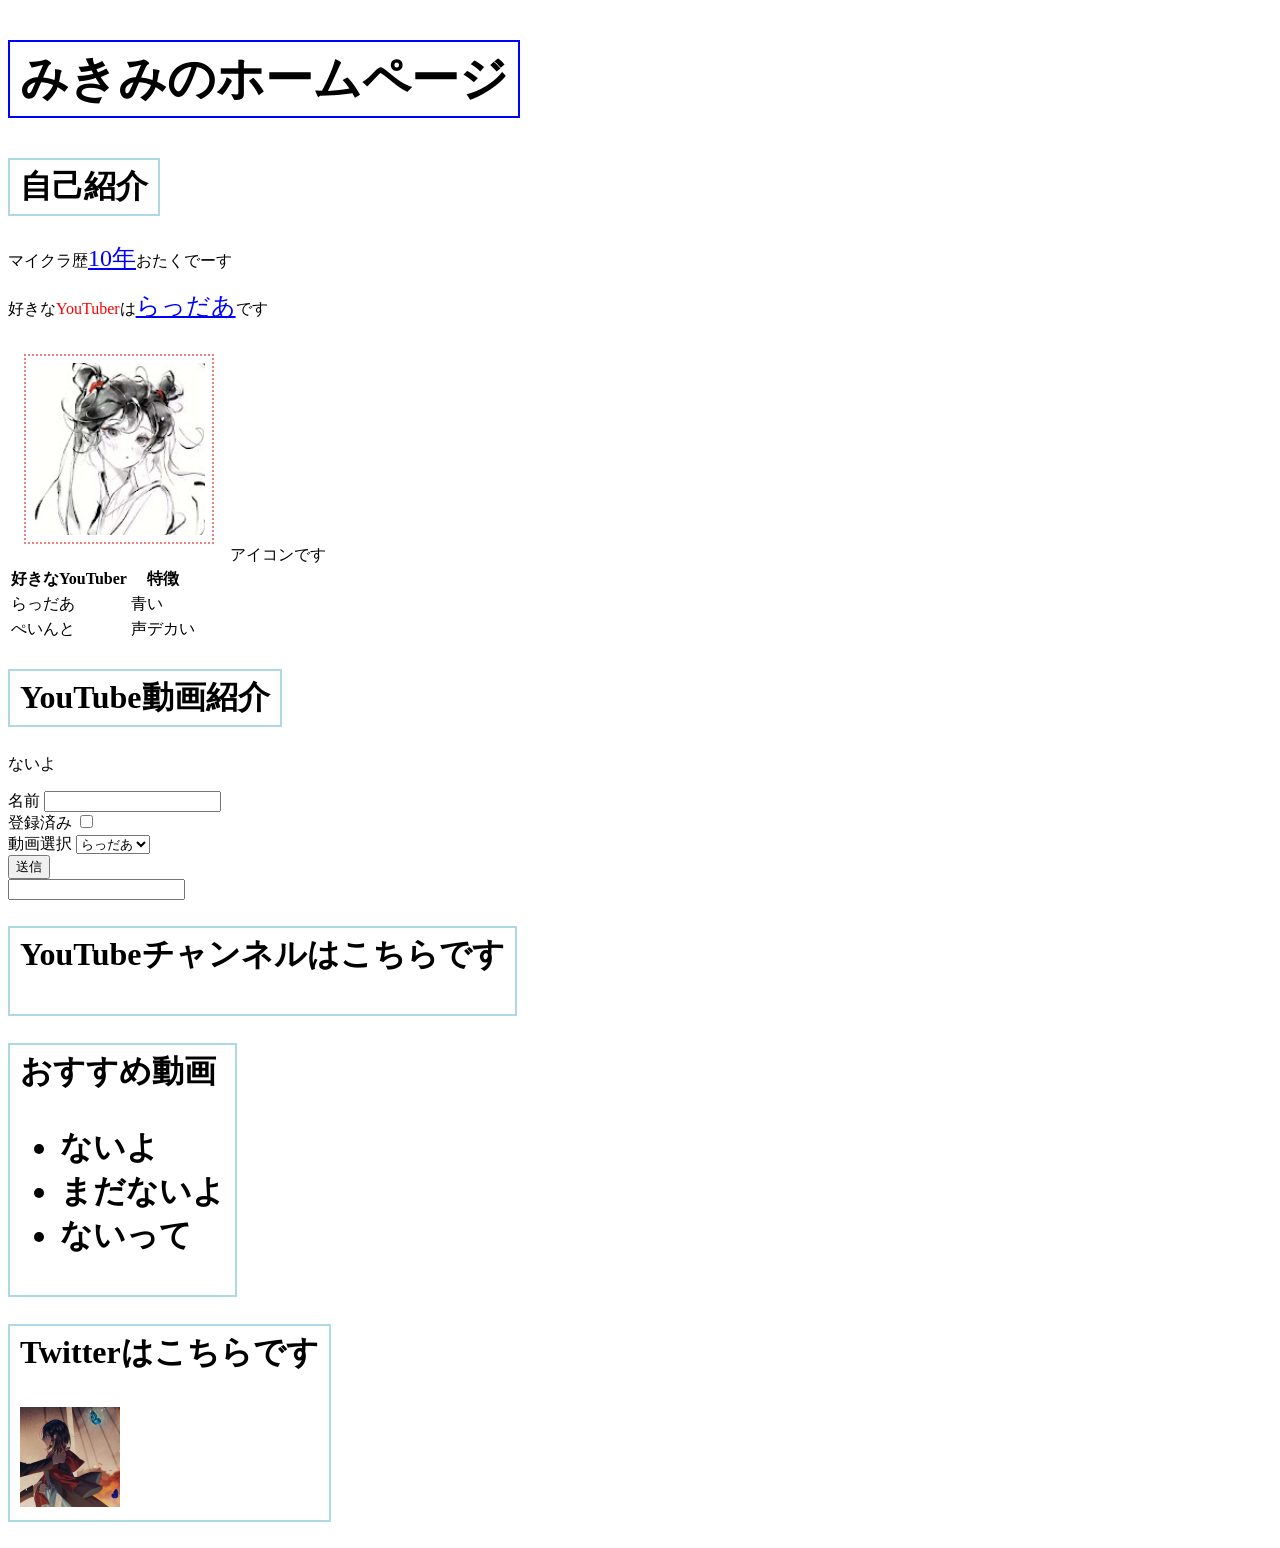
==== html_practice.html @ 0087ab99 "Add files via upload" ====
<!DOCTYPE html>
<html lang="ja">
    <head>
        <meta charset="UTF-8">
        <title>みきみHP</title>
        <link rel="stylesheet" href="base.css">

    </head>
    <body>

    <header></header>
    <main>
        <section id="intro">
          <h1>みきみのホームページ</h1>
          <h2 id="link-title">自己紹介</h2>
        
          <p>マイクラ歴<span class="highlight">10年</span>おたくでーす</p>
        </section>
        
        <p>好きな<span style="color:red">YouTuber</span>は<span class="highlight">らっだあ</span>です</p>
        <img src="mikimi_Y.jpg" alt="YouTubeアイコン" id="azuki-icon"><span　id="test">アイコンです</span>
        <table>
            <tr> 
              <th>好きなYouTuber</th>
              <th>特徴</th>
            </tr>

            <tr>
              <td>らっだあ</td>
              <td>青い</td>
            </tr>

            <tr>
              <td>ぺいんと</td>
              <td>声デカい</td>
            </tr>
        </table>


        <div>
         <h2 id="link-title">YouTube動画紹介</h3>
         <p>ないよ</p>
        </div>

        <div>
            <label for="name">名前</label>
            <input type="text" id="name">
        </div>
        
        <div>
          <label for="registered">登録済み</label>
          <input type="checkbox" id="registered">
        </div>

         <div>
            <label for="video">動画選択</label>
            <select id="video">
                <option>らっだあ</option>
                <option>ぺいんと</option>
                <option>しにがみ</option>
            </select>
            
        </div>

        <div>
            <input type="button" value="送信">
        </div>

        <div>
            <input type="email" id="res-address">
        </div>
        
        

        <h2 id="link-title">YouTubeチャンネルはこちらです</p>

        <h2 id="link-title">おすすめ動画</p>
        <div>   
           <ul>
              <li>ないよ</li>
              <li>まだないよ</li>
              <li>ないって</li>
           </ul>
        </div> 




    </main>
    <footer>
        <h2 id="link-title">Twitterはこちらです</p>

      
        <a href="https://x.com/RMJFSzQKBvm9d0o">
            <img src="mikimi.jpg" alt="Twitterログ" width="100px">
        </a>

        


    </footer>
    
    </body>


</html>
---- base.css ----
html{
    text-alian:center;/* 文字の位置 */
    font-size:100%; /*62.5*/
}


body {
    position: relative;
    background: none;
}

body::before {
    content: "";
    position: fixed;
    top: 0;
    left: 0;
    width: 100%;
    height: 100%;
    background-image: url("background.png");
    background-repeat: no-repeat;
    background-position: center top;
    background-size: cover;
    opacity: 0.2;
    z-index: -1;
    pointer-events: none;
}



/*
body {
    /* background-color: azure;
    background-image:url("background1.jpeg");
    background-position: center;
    background-attachment: fixed;
    background-repeat: no-repeat;
    background-size: cover;
}
*/


h1{
    color:black,0.9;/*0.9=文字の薄さ*/
    font-size:3rem;
    border:2px double blue;
}
/* コメントだよ */
/* h1,#link-title{} も可*/

.highlight {
    color:blue;
    font-family:"Yu Mincho";
    text-decoration: underline;
    font-size:1.5rem;
    /* line-height: 1.2; 行間*/
    /* letter-spacing: 1.2; 文字間*/
    
}

#link-title {
    color:rgb(1, 0, 0);
    font-size:2rem;
    border:2px solid lightblue;
    display: table;
    padding: 5px 10px;
}

#intro h1 {
    color:black;
    font-weight:bold;
    display: table;
    padding: 5px 10px;

}

a:hover {
    color:lightseagreen;
}

/*h2::before {
    content: "・";
}*/

input[type="email"]{
    color:rgb(63, 63, 55);
}


#azuki-icon{
    width:15%;
    border:2px dotted lightcoral;/*点線*/ /* dashed 破線　*/
    padding:0.4rem;
    margin:1rem;
    box-sizing: border-box;
}

#test{
    border: 2px solid blue;
}
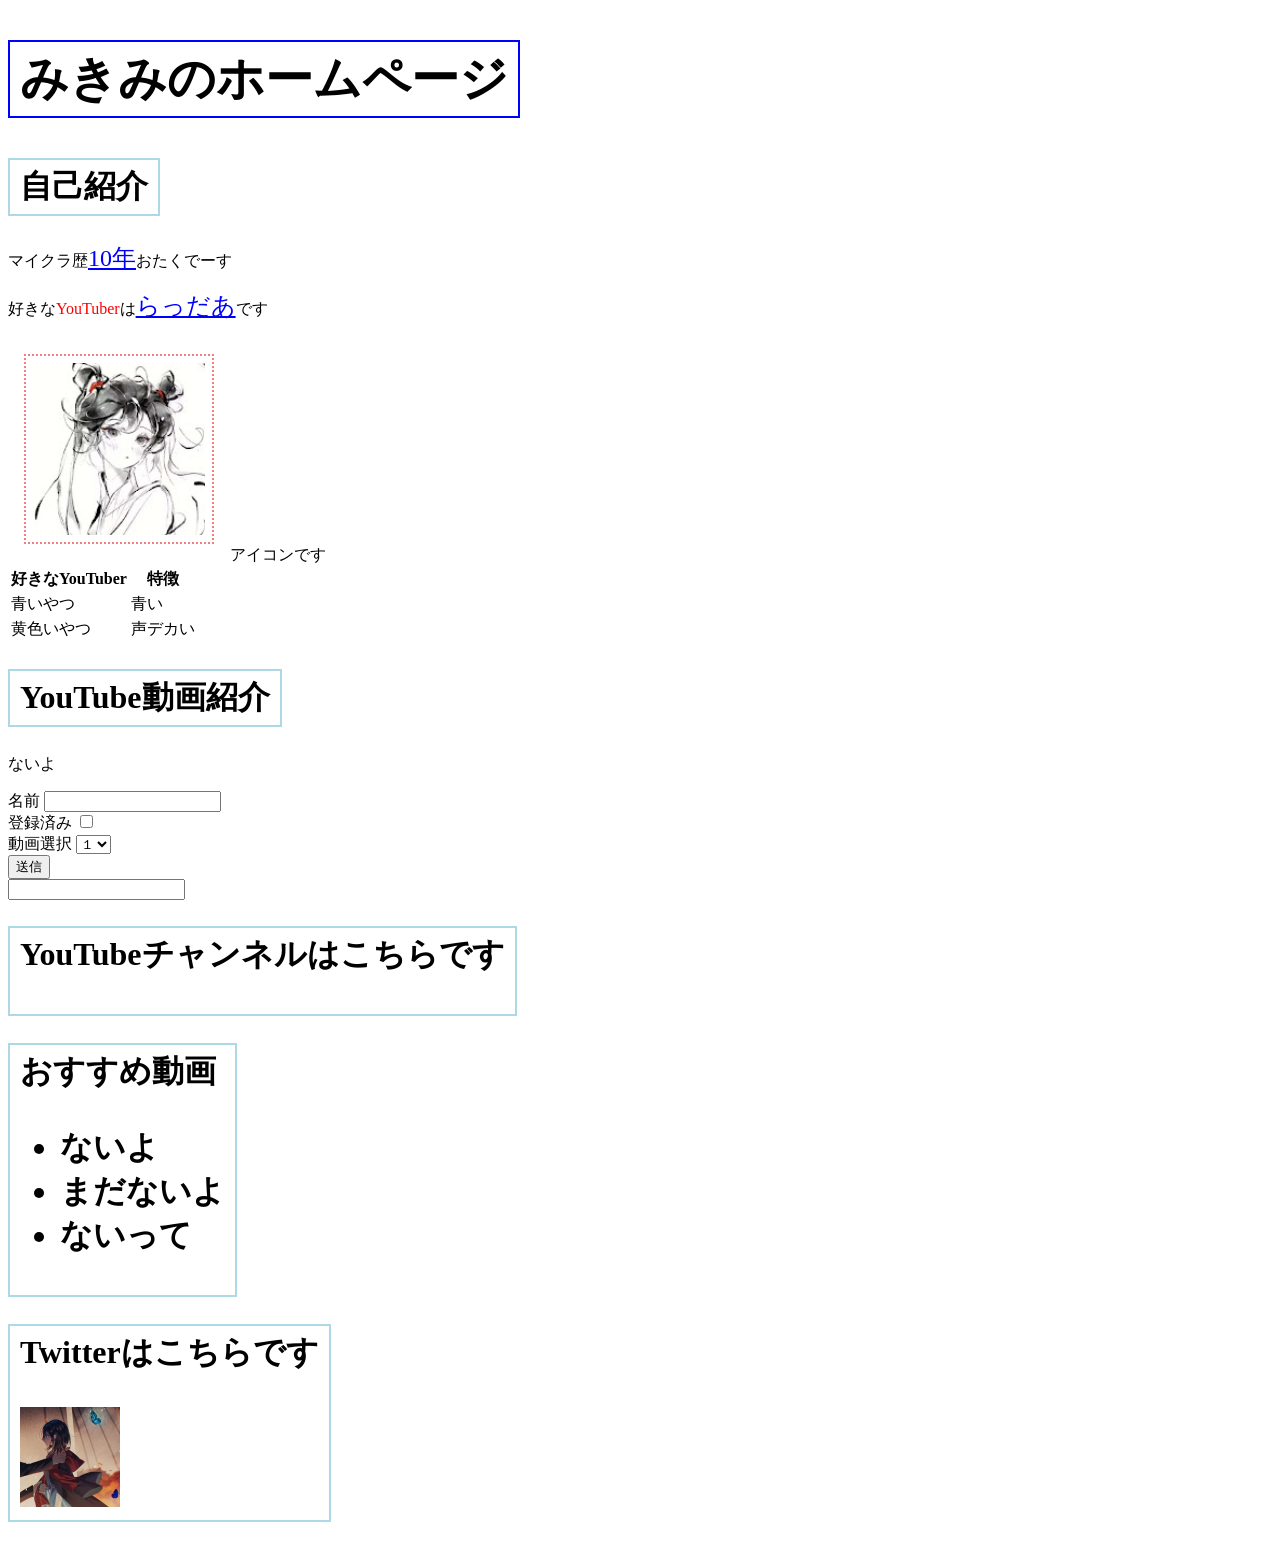
==== commit 91fafd9a: "Update html_practice.html" ====
--- a/html_practice.html
+++ b/html_practice.html
@@ -26,12 +26,12 @@
             </tr>
 
             <tr>
-              <td>らっだあ</td>
+              <td>青いやつ</td>
               <td>青い</td>
             </tr>
 
             <tr>
-              <td>ぺいんと</td>
+              <td>黄色いやつ</td>
               <td>声デカい</td>
             </tr>
         </table>
@@ -55,9 +55,9 @@
          <div>
             <label for="video">動画選択</label>
             <select id="video">
-                <option>らっだあ</option>
-                <option>ぺいんと</option>
-                <option>しにがみ</option>
+                <option>１</option>
+                <option>２</option>
+                <option>３</option>
             </select>
             
         </div>
@@ -103,4 +103,4 @@
     </body>
 
 
-</html>+</html>
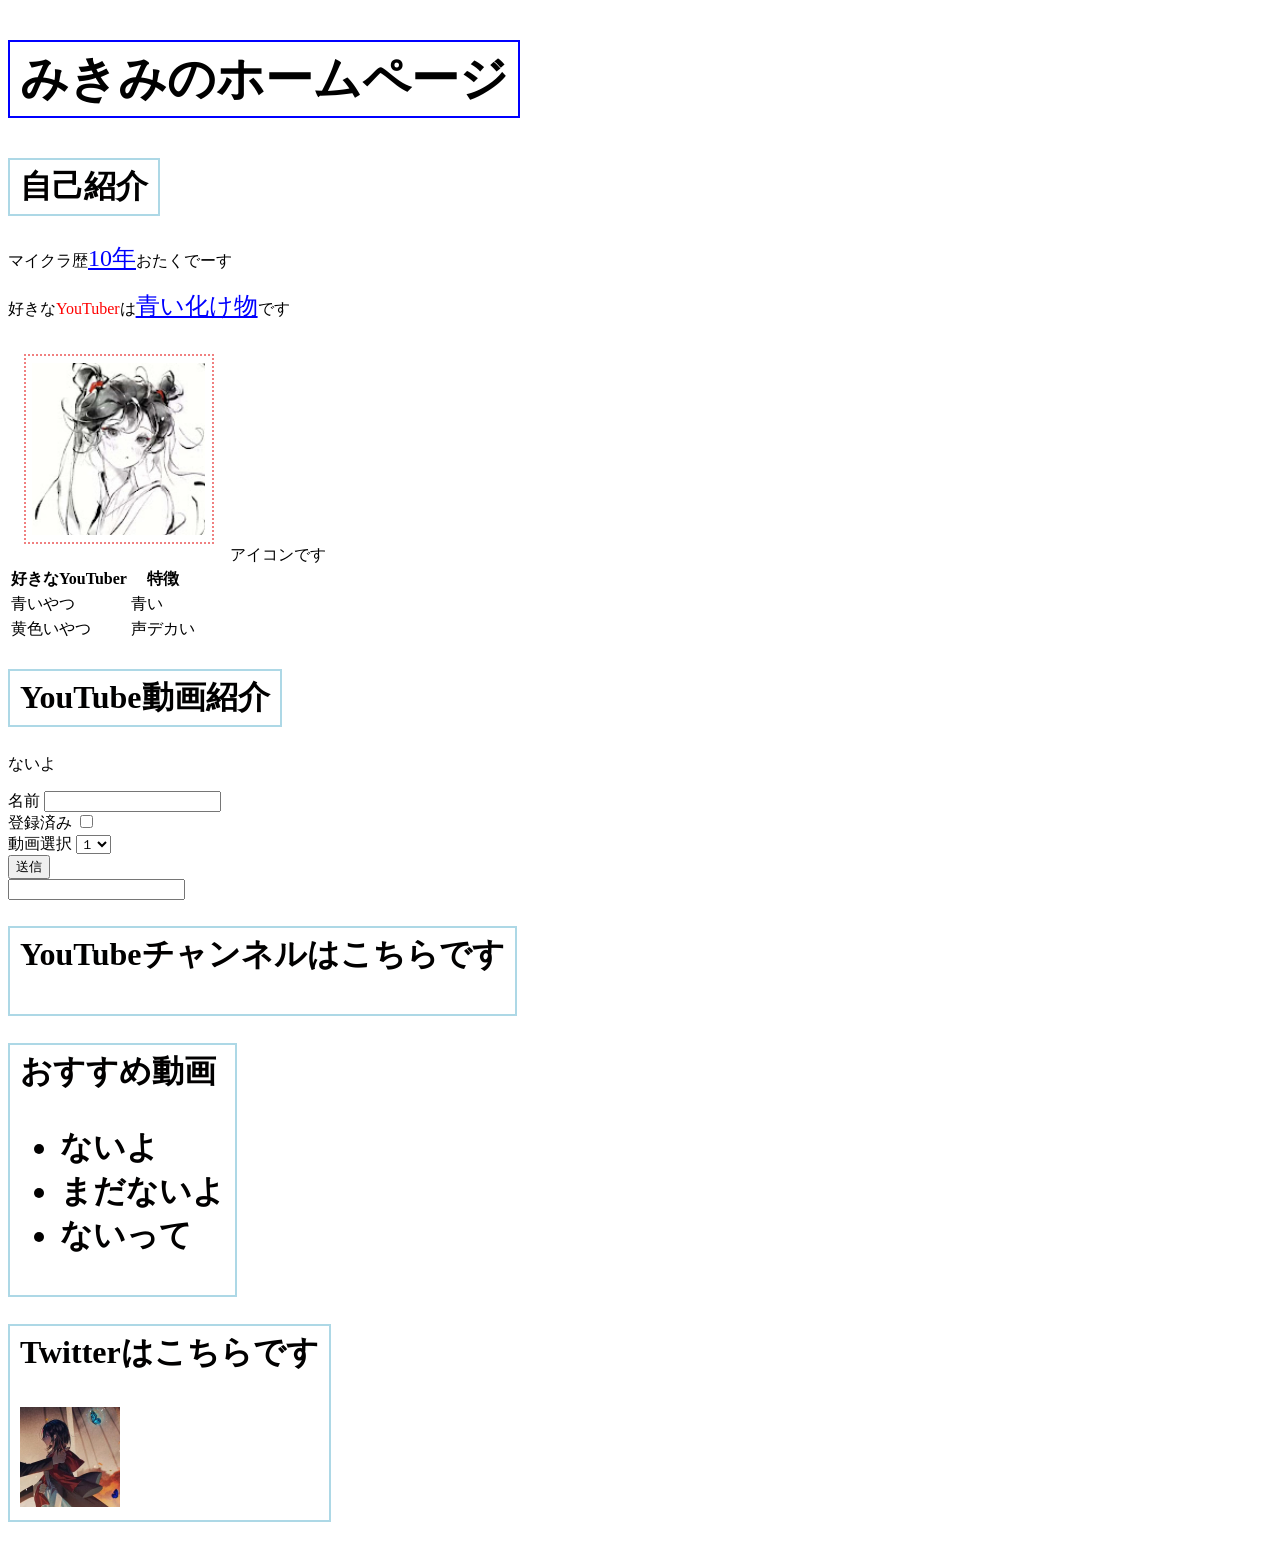
==== commit b85fe988: "Update html_practice.html" ====
--- a/html_practice.html
+++ b/html_practice.html
@@ -17,7 +17,7 @@
           <p>マイクラ歴<span class="highlight">10年</span>おたくでーす</p>
         </section>
         
-        <p>好きな<span style="color:red">YouTuber</span>は<span class="highlight">らっだあ</span>です</p>
+        <p>好きな<span style="color:red">YouTuber</span>は<span class="highlight">青い化け物</span>です</p>
         <img src="mikimi_Y.jpg" alt="YouTubeアイコン" id="azuki-icon"><span　id="test">アイコンです</span>
         <table>
             <tr> 
